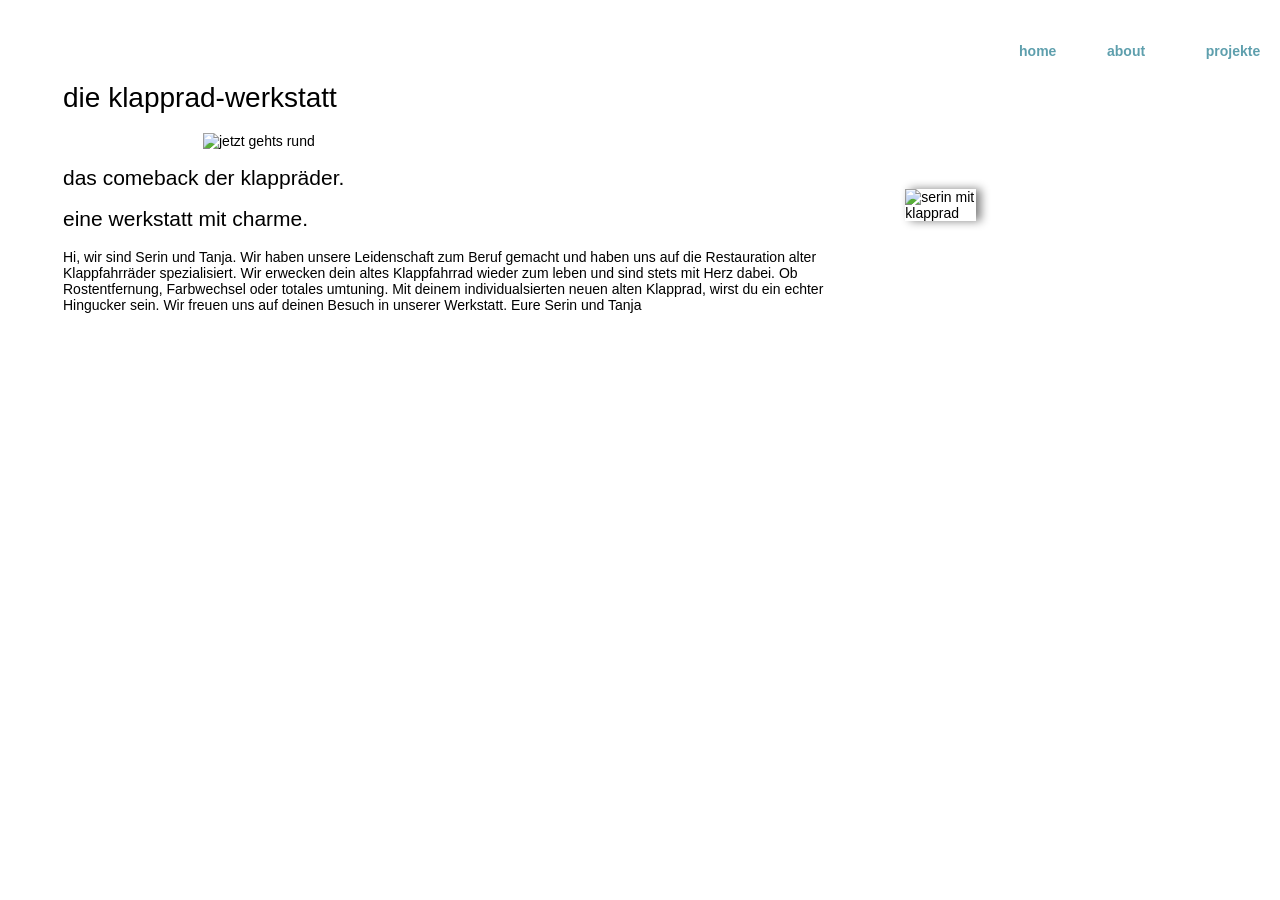
==== index.html @ b7369bbf "Add files via upload Musterwebsite für eine imaginäre Fahrradwerkstatt. Endabgabe des Projekts: 29.0" ====
<!DOCTYPE html>
<html lang="de">
    <head>
        <style>
            a {color:rgb(94, 159, 173); text-decoration:none}
        </style>
        <title>Externen CSS-Code verwenden</title>
        <link href="index_design.css" type="text/css" rel="stylesheet" />
        <meta charset="utf-8" />

    
    </head>
    <body>


        <table class="burgerleiste">
            <tr>
                <th><a href="index.html">home</a> </th>
                <th><a href="about.html">about</a></th>
                <th><a href="projekte.html">projekte</a></th>
                <th><a href="kontakt.html">impressum</a></th>
             </tr>
             <tr>
                <td></td>
                <td></td>
                <td></td>
                <td></td>
             </tr>
    
        </table>
       
    


<div class="inhalt">
<table>
<tr>
    <td>
      
        <div class = "titel">

            <h1>die klapprad-werkstatt</h1>

        </div>

        <p></p>
        <p></p>
        <p></p>
        <p></p>
        <p></p>
        <p></p>        <p></p>
        <p></p>
        <p></p>        <p></p>
        <p></p>
        <p></p>  

        <div class="jetztgehtsrund">

           
                 <img src="C:\Users\Lenovo U530\Downloads/jetzt_gehts_rund.png" alt="jetzt gehts rund">

            </div>
            <p>
            </p>

            <p></p>
        <div class="zitat">
            <h2>das comeback der klappräder.</h2>
            <p></p>
            <h2>eine werkstatt mit charme.</h2>
        </div>



        <div class="text1">
            <p>
                Hi, wir sind Serin und Tanja.
                Wir haben unsere Leidenschaft zum Beruf gemacht und haben uns auf die Restauration alter Klappfahrräder spezialisiert.
                Wir erwecken dein altes Klappfahrrad wieder zum leben und sind stets mit Herz dabei. 
                Ob Rostentfernung, Farbwechsel oder totales umtuning. Mit deinem individualsierten neuen alten Klapprad, wirst du ein echter Hingucker sein.
                Wir freuen uns auf deinen Besuch in unserer Werkstatt.
                Eure Serin und Tanja
            </p>
        </div>

    </td>

    <td>

    <div class="serin">
        <img src="C:\Users\Lenovo U530\Downloads/61dad15b57f7aec4928a579cf1664b88.jpg" alt="serin mit klapprad">
    </div>

    </td>

</tr>
</table>





</div>

</body>

</html>
---- index_design.css ----
body 
    {background-color: white; width:1500px; margin: 0 auto;
    font-family: Arial, Helvetica, sans-serif; font-size: 14px; background-color: white; background-image: url("C:\Users\Lenovo U530\Downloads//grau.png") }

.burgerleiste {font-size: 1.0em; float: right; margin-right: 1.5em; margin-top: -1em; padding: 1em; width: 500px; text-decoration:none; color:antiquewhite ;}



div.text1
     { text-align: left; }


div.inhalt
{margin: 40px; padding: 20px}


a:hover
{color:antiquewhite}

div.jetztgehtsrund
{margin-left: 10em;}

div.serin
{margin-top: 1.5em; margin-left: 3em; 
    box-shadow: 5px 0px 10px grey;
}



h1
{font-weight: 500; }

h2
{font-weight:400}
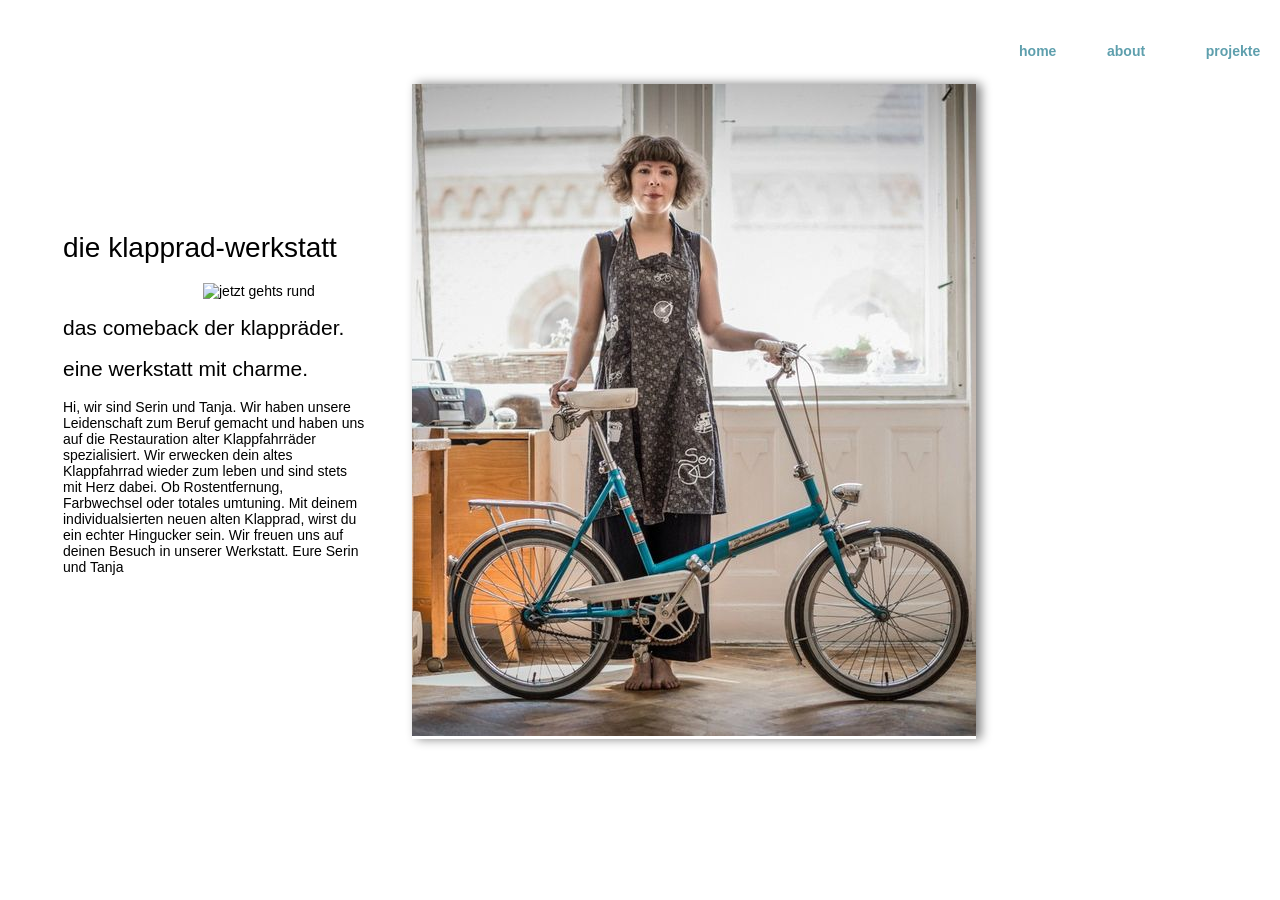
==== commit cfad731f: "Update index.html" ====
--- a/index.html
+++ b/index.html
@@ -88,7 +88,7 @@
     <td>
 
     <div class="serin">
-        <img src="C:\Users\Lenovo U530\Downloads/61dad15b57f7aec4928a579cf1664b88.jpg" alt="serin mit klapprad">
+        <img src="61dad15b57f7aec4928a579cf1664b88.jpg" alt="serin mit klapprad">
     </div>
 
     </td>
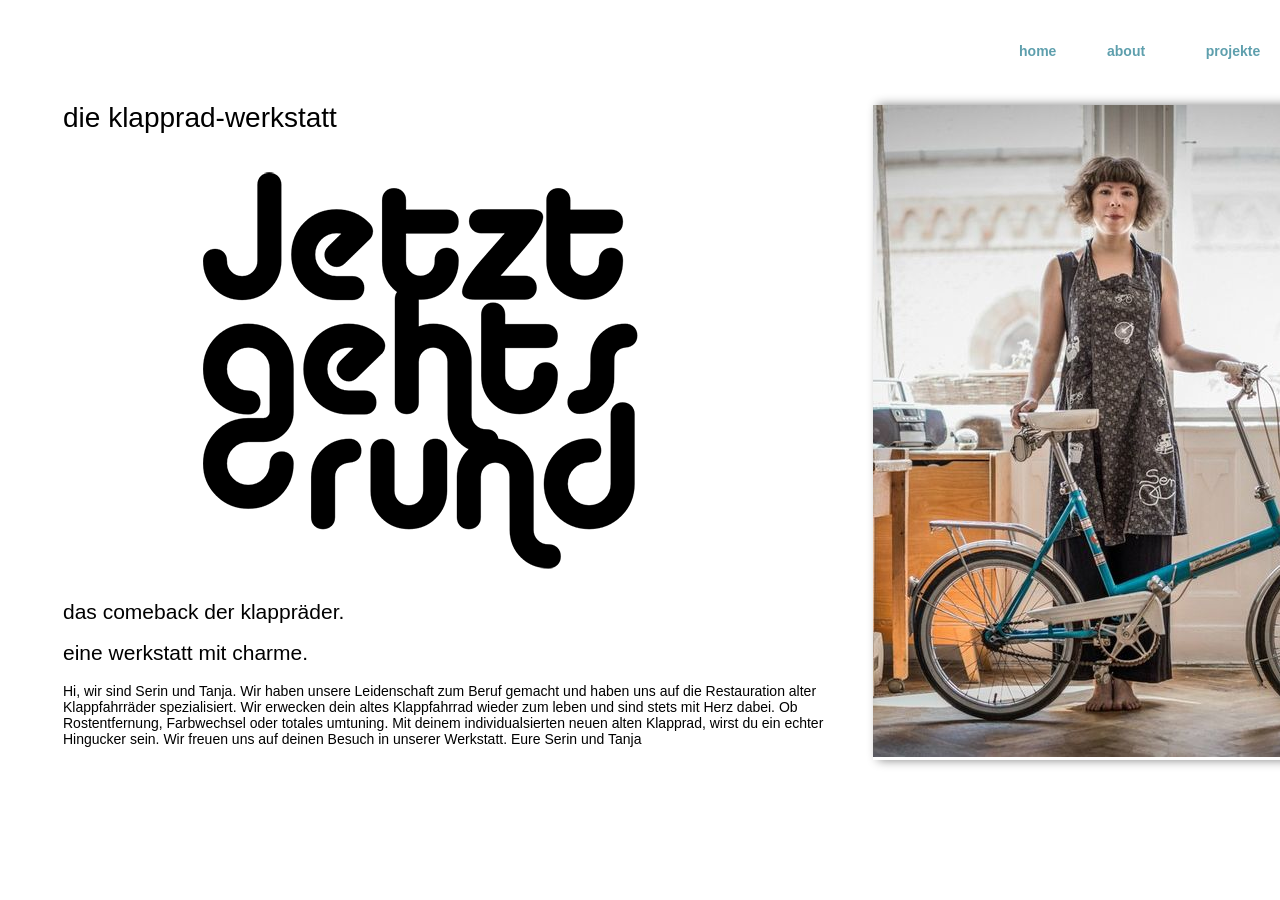
==== commit 9c35b408: "Update index.html" ====
--- a/index.html
+++ b/index.html
@@ -57,7 +57,7 @@
         <div class="jetztgehtsrund">
 
            
-                 <img src="C:\Users\Lenovo U530\Downloads/jetzt_gehts_rund.png" alt="jetzt gehts rund">
+                 <img src="jetzt_gehts_rund.png" alt="jetzt gehts rund">
 
             </div>
             <p>
